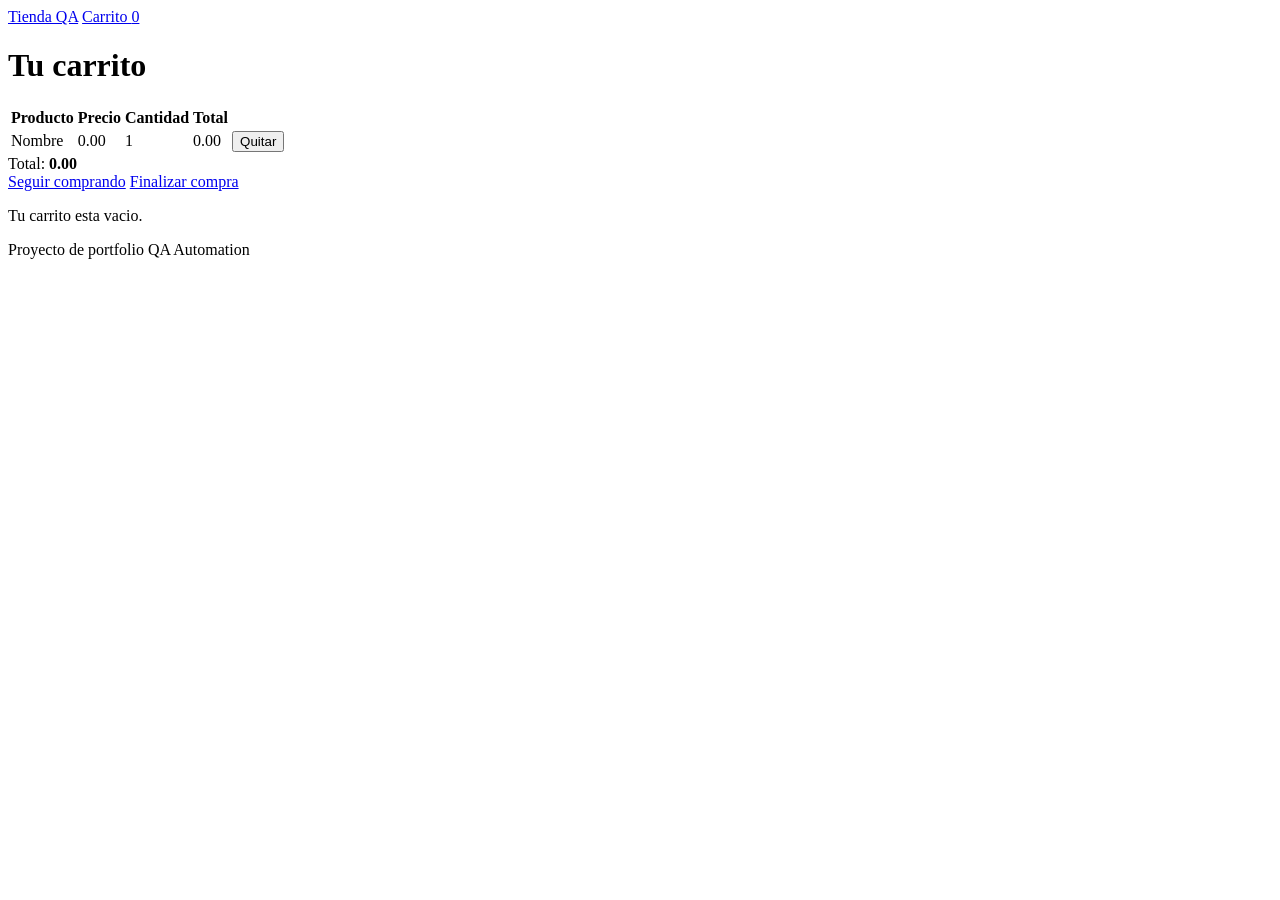
==== app/src/main/resources/templates/cart.html @ 60837d66 "Portfolio QA: SUT (tienda Spring Boot) + framework black-box (Selenium, REST Assured, axe-core) + CI" ====
<!DOCTYPE html>
<html lang="es" xmlns:th="http://www.thymeleaf.org">
<head>
    <meta charset="UTF-8"/>
    <meta name="viewport" content="width=device-width, initial-scale=1.0"/>
    <title>Carrito - Tienda QA</title>
    <link rel="stylesheet" th:href="@{/css/store.css}"/>
</head>
<body>
<header class="nav">
    <a href="/" class="brand" data-testid="nav-home">Tienda QA</a>
    <a href="/cart" class="cart-link" data-testid="nav-cart">
        Carrito
        <span class="badge" data-testid="cart-count" th:text="${cartCount}">0</span>
    </a>
</header>

<main class="container">
    <h1>Tu carrito</h1>

    <th:block th:if="${!cart.isEmpty()}">
        <table class="cart-table">
            <thead>
            <tr>
                <th>Producto</th>
                <th>Precio</th>
                <th>Cantidad</th>
                <th>Total</th>
                <th></th>
            </tr>
            </thead>
            <tbody>
            <tr data-testid="cart-line" th:each="line : ${cart.lines}">
                <td data-testid="line-name" th:text="${line.name}">Nombre</td>
                <td data-testid="line-unit-price"
                    th:text="${#numbers.formatDecimal(line.unitPrice, 1, 2, 'POINT')}">0.00</td>
                <td data-testid="line-qty" th:text="${line.quantity}">1</td>
                <td data-testid="line-total"
                    th:text="${#numbers.formatDecimal(line.total, 1, 2, 'POINT')}">0.00</td>
                <td>
                    <form method="post" th:action="@{/cart/items/remove/{id}(id=${line.productId})}">
                        <button class="btn btn-ghost" type="submit" data-testid="remove-item">Quitar</button>
                    </form>
                </td>
            </tr>
            </tbody>
        </table>

        <div class="cart-total">
            <span>Total:</span>
            <strong data-testid="cart-total"
                    th:text="${#numbers.formatDecimal(cart.total, 1, 2, 'POINT')}">0.00</strong>
        </div>

        <div class="actions">
            <a class="btn" data-testid="continue-shopping" href="/">Seguir comprando</a>
            <a class="btn btn-primary" data-testid="checkout" href="/checkout">Finalizar compra</a>
        </div>
    </th:block>

    <p th:if="${cart.isEmpty()}" data-testid="cart-empty">Tu carrito esta vacio.</p>
</main>

<footer class="footer">Proyecto de portfolio QA Automation</footer>
</body>
</html>
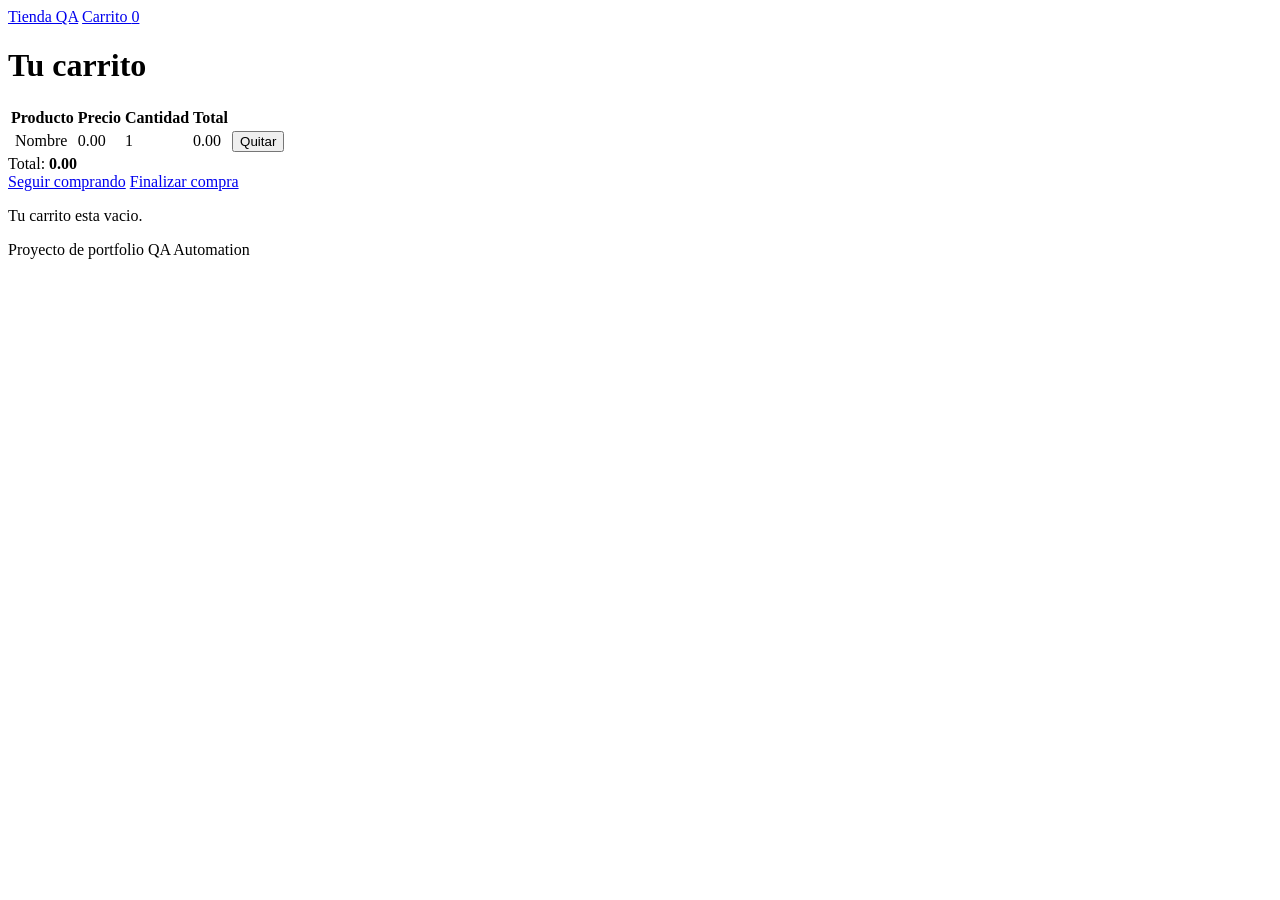
==== commit 8a94a31a: "Renombrar paquetes a com.sara, anadir imagenes de producto y scripts de doble clic" ====
--- a/app/src/main/resources/templates/cart.html
+++ b/app/src/main/resources/templates/cart.html
@@ -31,7 +31,13 @@
             </thead>
             <tbody>
             <tr data-testid="cart-line" th:each="line : ${cart.lines}">
-                <td data-testid="line-name" th:text="${line.name}">Nombre</td>
+                <td data-testid="line-name">
+                    <div class="line-product">
+                        <img class="line-thumb" data-testid="line-image"
+                             th:src="@{${line.imagePath}}" th:alt="${line.name}"/>
+                        <span th:text="${line.name}">Nombre</span>
+                    </div>
+                </td>
                 <td data-testid="line-unit-price"
                     th:text="${#numbers.formatDecimal(line.unitPrice, 1, 2, 'POINT')}">0.00</td>
                 <td data-testid="line-qty" th:text="${line.quantity}">1</td>
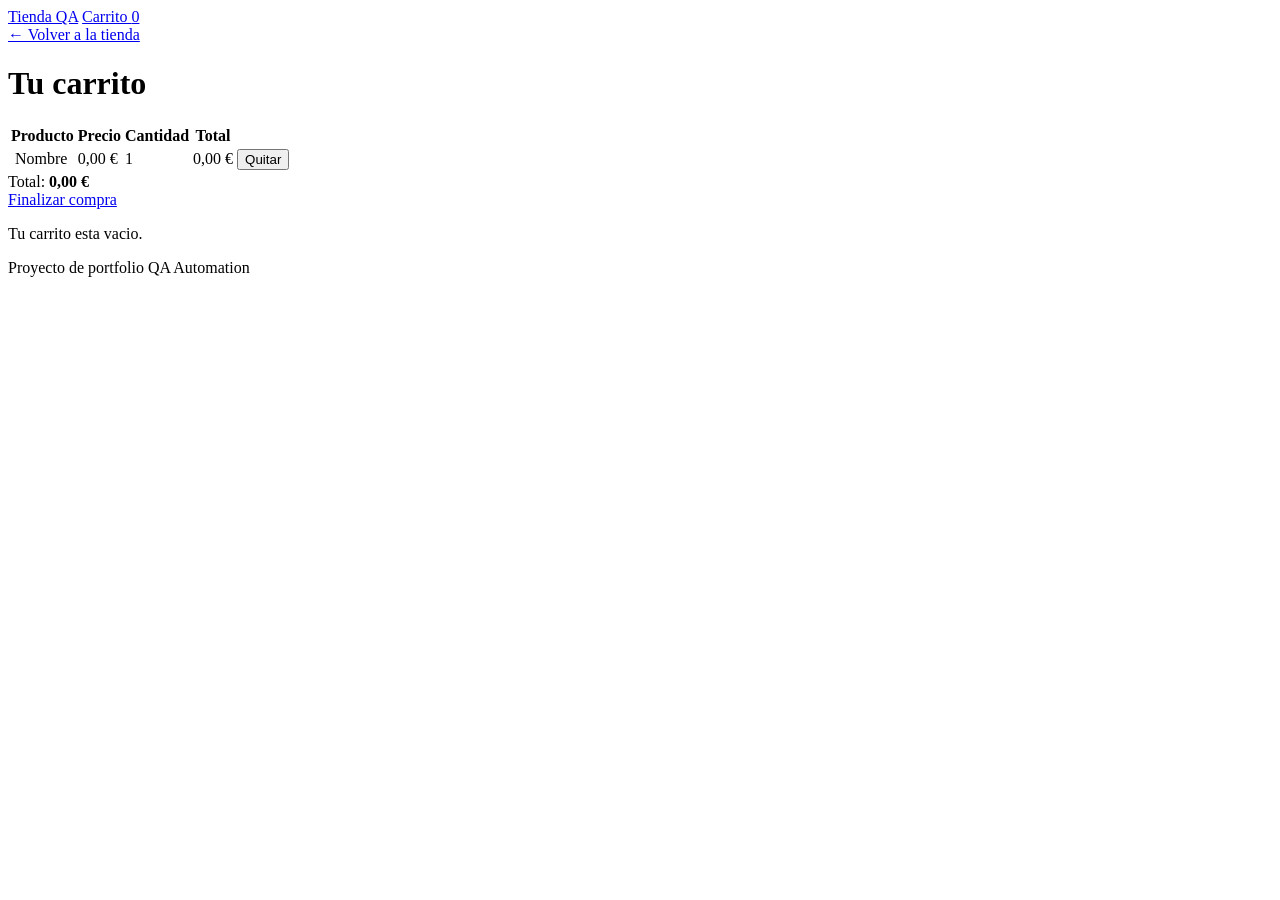
==== commit ed9506b4: "Mostrar precios en euros y anadir boton de volver en el carrito" ====
--- a/app/src/main/resources/templates/cart.html
+++ b/app/src/main/resources/templates/cart.html
@@ -16,6 +16,10 @@
 </header>
 
 <main class="container">
+    <div class="actions">
+        <a class="btn btn-ghost" data-testid="back-home" href="/">&larr; Volver a la tienda</a>
+    </div>
+
     <h1>Tu carrito</h1>
 
     <th:block th:if="${!cart.isEmpty()}">
@@ -39,10 +43,10 @@
                     </div>
                 </td>
                 <td data-testid="line-unit-price"
-                    th:text="${#numbers.formatDecimal(line.unitPrice, 1, 2, 'POINT')}">0.00</td>
+                    th:text="${#numbers.formatDecimal(line.unitPrice, 1, 2, 'COMMA') + ' €'}">0,00 €</td>
                 <td data-testid="line-qty" th:text="${line.quantity}">1</td>
                 <td data-testid="line-total"
-                    th:text="${#numbers.formatDecimal(line.total, 1, 2, 'POINT')}">0.00</td>
+                    th:text="${#numbers.formatDecimal(line.total, 1, 2, 'COMMA') + ' €'}">0,00 €</td>
                 <td>
                     <form method="post" th:action="@{/cart/items/remove/{id}(id=${line.productId})}">
                         <button class="btn btn-ghost" type="submit" data-testid="remove-item">Quitar</button>
@@ -55,11 +59,10 @@
         <div class="cart-total">
             <span>Total:</span>
             <strong data-testid="cart-total"
-                    th:text="${#numbers.formatDecimal(cart.total, 1, 2, 'POINT')}">0.00</strong>
+                    th:text="${#numbers.formatDecimal(cart.total, 1, 2, 'COMMA') + ' €'}">0,00 €</strong>
         </div>
 
         <div class="actions">
-            <a class="btn" data-testid="continue-shopping" href="/">Seguir comprando</a>
             <a class="btn btn-primary" data-testid="checkout" href="/checkout">Finalizar compra</a>
         </div>
     </th:block>
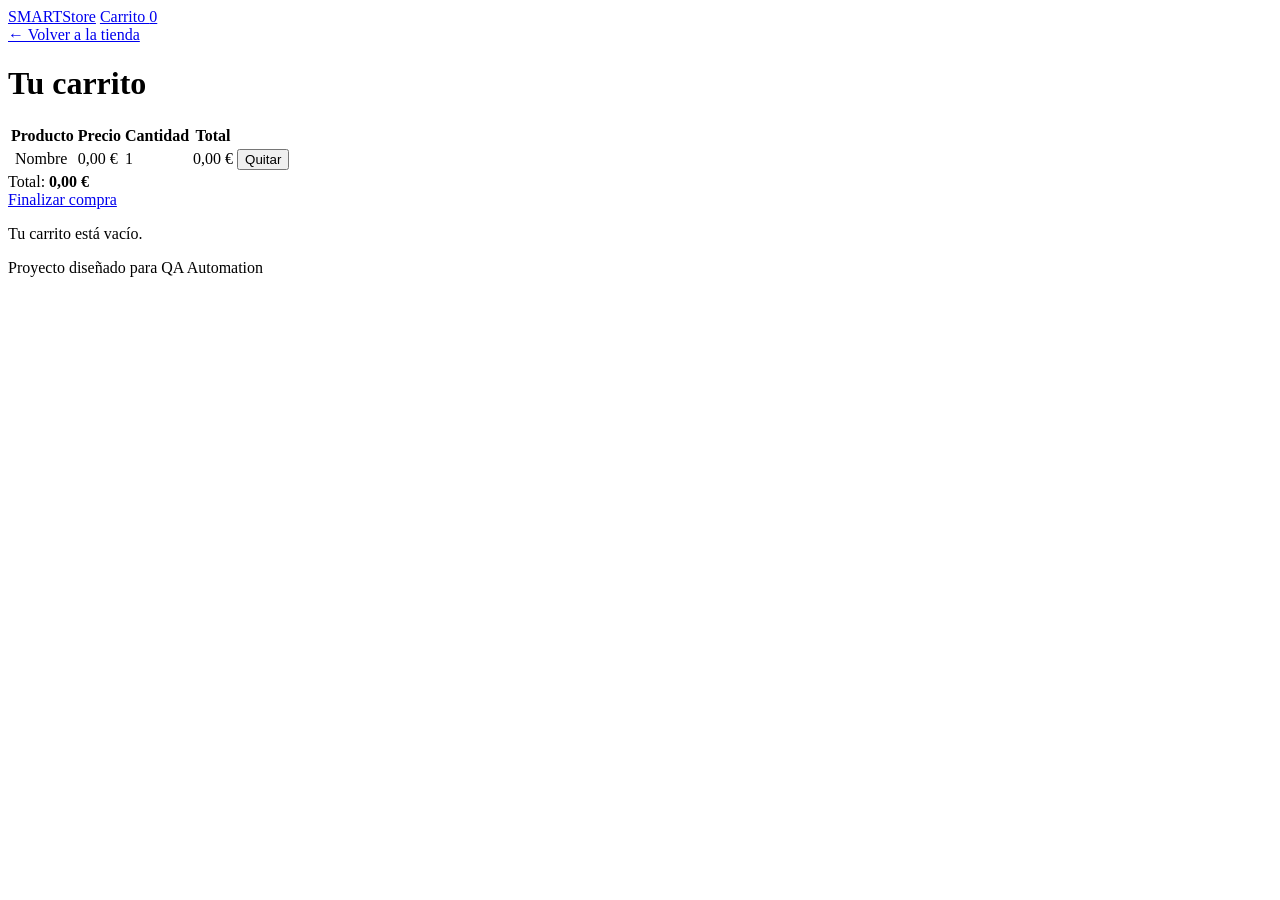
==== commit dc58c892: "Marca SMARTStore con tipografia Poppins, fotos reales de productos y textos con tildes" ====
--- a/app/src/main/resources/templates/cart.html
+++ b/app/src/main/resources/templates/cart.html
@@ -3,12 +3,12 @@
 <head>
     <meta charset="UTF-8"/>
     <meta name="viewport" content="width=device-width, initial-scale=1.0"/>
-    <title>Carrito - Tienda QA</title>
+    <title>Carrito - SMARTStore</title>
     <link rel="stylesheet" th:href="@{/css/store.css}"/>
 </head>
 <body>
 <header class="nav">
-    <a href="/" class="brand" data-testid="nav-home">Tienda QA</a>
+    <a href="/" class="brand" data-testid="nav-home">SMARTStore</a>
     <a href="/cart" class="cart-link" data-testid="nav-cart">
         Carrito
         <span class="badge" data-testid="cart-count" th:text="${cartCount}">0</span>
@@ -67,9 +67,9 @@
         </div>
     </th:block>
 
-    <p th:if="${cart.isEmpty()}" data-testid="cart-empty">Tu carrito esta vacio.</p>
+    <p th:if="${cart.isEmpty()}" data-testid="cart-empty">Tu carrito está vacío.</p>
 </main>
 
-<footer class="footer">Proyecto de portfolio QA Automation</footer>
+<footer class="footer">Proyecto diseñado para QA Automation</footer>
 </body>
 </html>
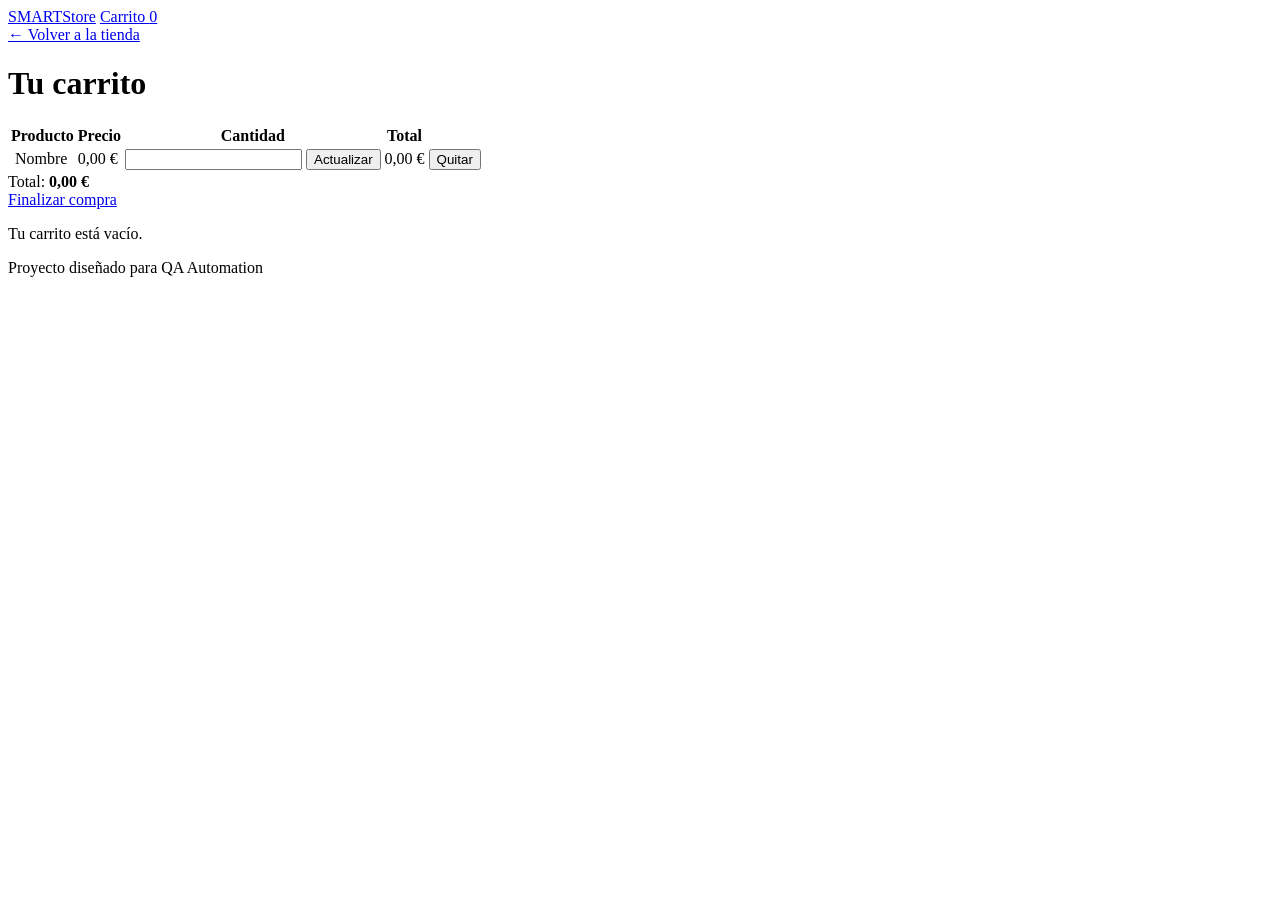
==== commit cede83bc: "feat: add quantity update in cart, email hint with TLD, purchase confirmation dialog - Cart: add set" ====
--- a/app/src/main/resources/templates/cart.html
+++ b/app/src/main/resources/templates/cart.html
@@ -44,7 +44,15 @@
                 </td>
                 <td data-testid="line-unit-price"
                     th:text="${#numbers.formatDecimal(line.unitPrice, 1, 2, 'COMMA') + ' €'}">0,00 €</td>
-                <td data-testid="line-qty" th:text="${line.quantity}">1</td>
+                <td data-testid="line-qty">
+                    <form class="qty-form" method="post"
+                          th:action="@{/cart/items/update/{id}(id=${line.productId})}">
+                        <input class="qty-input" type="number" name="quantity" min="1"
+                               th:value="${line.quantity}" data-testid="qty-input"
+                               th:aria-label="${'Cantidad de ' + line.name}"/>
+                        <button class="btn btn-ghost" type="submit" data-testid="update-qty">Actualizar</button>
+                    </form>
+                </td>
                 <td data-testid="line-total"
                     th:text="${#numbers.formatDecimal(line.total, 1, 2, 'COMMA') + ' €'}">0,00 €</td>
                 <td>
